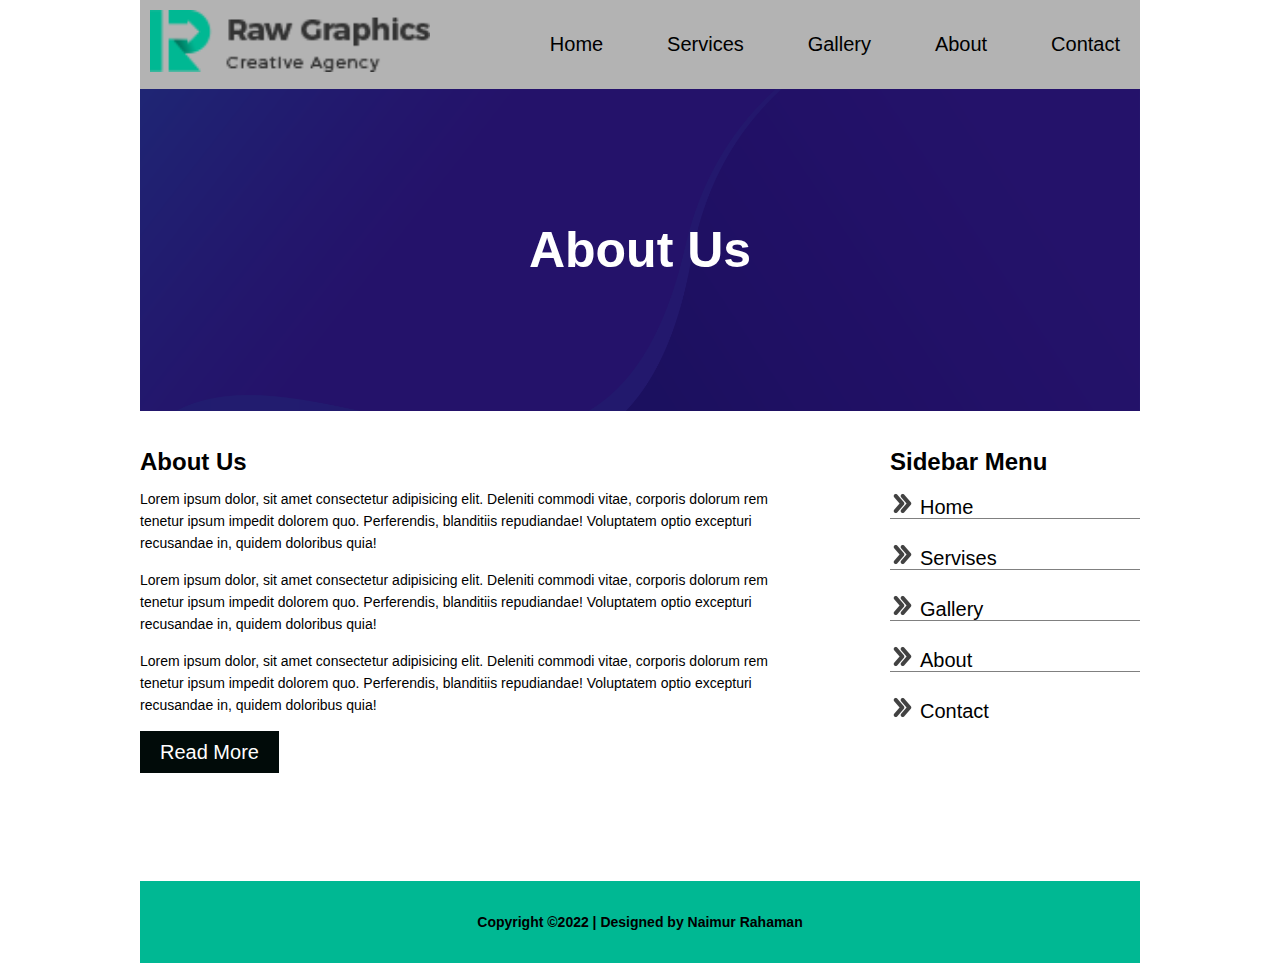
==== about.html @ bb35e5f0 "add about section" ====
<!DOCTYPE html>
<html lang="en">

<head>
    <meta charset="UTF-8">
    <meta http-equiv="X-UA-Compatible" content="IE=edge">
    <meta name="viewport" content="width=device-width, initial-scale=1.0">
    <title>About | Random Project</title>
    <!-- Stylesheet -->
    <link rel="stylesheet" href="css/style.css">
</head>

<body>
    <!-- header start here -->
    <header>
        <div class="menu-bar">
            <div class="logo">
                <a href="">
                    <img src="images/logo.png" alt="Logo">
                </a>
            </div>
            <div class="menu">
                <ul>
                    <li><a href="index.html">Home</a></li>
                    <li><a href="#services">Services</a></li>
                    <li><a href="#gallery">Gallery</a></li>
                    <li><a href="about.html">About</a></li>
                    <li><a href="">Contact</a></li>
                </ul>
            </div>
        </div>
        <div class="page-banner" style="background-image: url('images/bannr.png');">
            <h2>About Us</h2>
        </div>


        <!-- header end -->

        <!-- main start here -->
        <main>

            <!-- About with menu Start-->
            <div class="about-menu" id="about">
                <!-- About start here -->
                <div class="about">
                    <h4>About Us</h4>
                    <p>Lorem ipsum dolor, sit amet consectetur adipisicing elit. Deleniti commodi vitae, corporis
                        dolorum rem tenetur ipsum impedit dolorem quo. Perferendis, blanditiis repudiandae! Voluptatem
                        optio excepturi recusandae in, quidem doloribus quia!</p>
                    <p>Lorem ipsum dolor, sit amet consectetur adipisicing elit. Deleniti commodi vitae, corporis
                        dolorum rem tenetur ipsum impedit dolorem quo. Perferendis, blanditiis repudiandae! Voluptatem
                        optio excepturi recusandae in, quidem doloribus quia!</p>
                    <p>Lorem ipsum dolor, sit amet consectetur adipisicing elit. Deleniti commodi vitae, corporis
                        dolorum rem tenetur ipsum impedit dolorem quo. Perferendis, blanditiis repudiandae! Voluptatem
                        optio excepturi recusandae in, quidem doloribus quia!</p>
                    <div class="btn">
                        <a href="">read more</a>
                    </div>
                </div>
                <!-- Menu start here -->
                <div class="sidebar-menu">
                    <h4>Sidebar Menu</h4>
                    <ul>
                        <li><a href="">Home</a></li>
                        <li><a href="">Servises</a></li>
                        <li><a href="">Gallery</a></li>
                        <li><a href="">About</a></li>
                        <li><a href="">Contact</a></li>
                    </ul>
                </div>
            </div>
            <!-- About with menu End-->

        </main>
        <!-- main end -->

    </header>

    <!-- footer start here -->
    <footer>
        <div class="footer">
            <p>Copyright &copy;2022 | Designed by Naimur Rahaman </p>
        </div>

    </footer>
    <!-- footer end -->

</body>

</html>
---- css/style.css ----
/* Reset code */
*{
    margin: 0%;
    padding: 0%;
    box-sizing: border-box;
}
img{
    width: 100%;
}
.fix:before, .fix::after{
    content: "";
    display: table;
    clear: both;
}
ul{
    list-style: none;
}
.btn {
    background-color: #010b09;
    display: inline-block;
}

.btn a{
    text-decoration: none;
    width: 100%;
    height: 100%;
    padding: 10px 20px;
    font-size: 20px;
    color: white;
    text-transform: capitalize;
    display: block;
    position: relative;
    overflow: hidden;
    z-index: 2;
}
.btn a::before{
    position: absolute;
    content: "";
    width: 100%;
    height: 100%;
    background-color: orange;
    opacity: 30%;
    right: 100%;
    top: 0%;
    transition: .2s;
    z-index: -1;
}
.btn a:hover::before{
    right: 0%;
}

body{
    font-family: Arial, Helvetica, sans-serif;
    font-size: 14px;
    line-height: 22px;
    width: 1000px;
    margin: 0% auto;
}

/* Header Start here */
header{}
/* Navbar Start here */
.menu-bar {
    background-color: rgb(179, 179, 179);
    width: 100%;
    height: 89px;
    position: sticky;
    top: 0;
    z-index: 9999999;
}
.logo{
    width: 300px;
    float: left;
    padding: 10px;
    margin-right: 30px;
}
.logo a{}
.logo a img{}
.menu {
    width: 670px;
    float: right;
}
.menu ul {
    text-align: right;
}
.menu ul li {
    display: inline-block;
    margin-right: 20px;
}
.menu ul li:last-child{
    margin-right: 0%;
}
.menu ul li a {
    color: black;
    text-decoration: none;
    padding: 10px 20px;
    display: block;
    margin-top: 23px;
    font-size: 20px;
    transition: .3s;
}
.menu ul li a:hover{
    background-color: rgb(7, 197, 156);
    color: black;
}
/* Navbar end */

/* Banner start */
.header-banner{}
.banner{
    width: 100%;
    position: relative;

}
.banner img {
    width: 100%;
    height: 400px;
    
}
.banner::before{
    position: absolute;
    content: "Welcome to Raw Graphics";
    font-size: 27px;
    font-weight: 700;
    width: 350px;
    color: white;
    left: 50%;
    top: 50%;
    transform: translate(-50%, -50%);
}
/* Banner end */

/* Exclusiv Service start */
.services {
    width: 100%;
    margin: 20px 0;
}
.exclusive-service {
    margin: 35px 0;
    text-align: center;
    font-size: 24px;
}
.exclusive-service h2{}
.service{}

.single-service {
    width: 317px;
    padding: 10px 10px 25px 10px;
    background-color: #00b893;
    display: inline-block;
    margin-right: 20px;
    border: 2px solid white;
    transition: .5s;
}
.single-service:hover{
    transform: scale(1.1);
}
.single-service:last-child{
    margin-right: 0%;
}
.single-service img{}

.single-service h4 {
    font-size: 18px;
    padding: 10px 0;
}
.single-service p {
    text-align: justify;
    margin-bottom: 20px;
}
/* Exclusive Service end */

/* Photo Gallery Start */
.photo-gallery {
    width: 100%;
    margin: 20px 0;
    padding: 40px 0;
}
.photo-gallery h2 {
    text-align: center;
    font-size: 24px;
    font-weight: bold;
}
.single-photo {
    width: 320px;
    height: 300px;
    margin: 20px 20px 5px 0;
    border-radius: 8px;
    box-shadow: 2px 2px 5px gray;
    float: left;
    position: relative;
    overflow: hidden;
}
.single-photo::before{
    position: absolute;
    content: "";
    width: 100%;
    height: 100%;
    background-color: black;
    opacity: 50%;
    left: 0%;
    top: 100%;
    transition: .5s;
}
.single-photo:hover::before{
    top: 0%;
}
.photo-details{
    position: absolute;
    width: 100%;
    height: 100%;
    padding: 20px;
    color: white;
    display: flex;
    flex-direction: column;
    justify-content: center;
    align-items: center;
    text-align: justify;
    right: 100%;
    top: 0%;
    transition: .7s;
}
.single-photo:hover .photo-details{
    right: 0%;
}
.photo-details h4{
    font-size: 20px;
}
.single-photo:nth-child(4), .single-photo:nth-child(7), .single-photo:nth-child(10){
    margin-right: 0%;
}
.single-photo img {
    width: 100%;
    height: 300px;
}

/* Photo Gallery End */


/* About with menu start */

/*----------------------------
-------- About -----------------*/
.about-menu {
    margin-bottom: 20px;
    padding: 40px 0;
    width: 100%;
    height: 450px;
}
.about {
    float: left;
    width: 675px;
}
.about h4, .sidebar-menu h4 {
    margin-bottom: 15px;
    font-size: 24px;
    font-weight: bold;
}
.about p{
    margin-bottom: 15px;
}
.about a{}

/*-------------------------
----------- Sidebar Menu -----------------*/
.sidebar-menu {
    float: right;
    width: 250px;
    margin-left: 75px;
}
.sidebar-menu ul {
    padding-bottom: 20px;
}
.sidebar-menu ul li {
    margin-bottom: 20px;
    background-image: url('../images/arrow.png');
    background-position: left;
    background-repeat: no-repeat;
    background-size: 25px;
    border-bottom: 1px solid gray;
}
.sidebar-menu ul li:last-child{
    border: none;
}
.sidebar-menu ul li a {
    text-decoration: none;
    color: black;
    font-size: 20px;
    display: block;
    padding: 8px 0 0 30px;
    
}

.sidebar-menu ul li a:hover{
    color: tomato;
}


/* About with menu end */

/* Footer Start here */
.footer {
    margin-top: 20px;
    background-color: #00b893;
    width: 100%;
}
.footer p {
    text-align: center;
    font-weight: 600;
    padding: 30px 0;
}

/*------------------------------- 
--------------About us ----------------------*/
.page-banner {
    background-repeat: no-repeat;
    background-position: center;
    background-size: cover;
    position: relative;
}
.page-banner:before {
    position: absolute;
    content: "";
    width: 100%;
    height: 100%;
    left: 0;
    top: 0;
    background-color: black;
    opacity: 30%;
    z-index: -1;
}
.page-banner h2 {
    text-align: center;
    color: white;
    font-size: 50px;
    padding: 150px 0;
    z-index: 2;
}
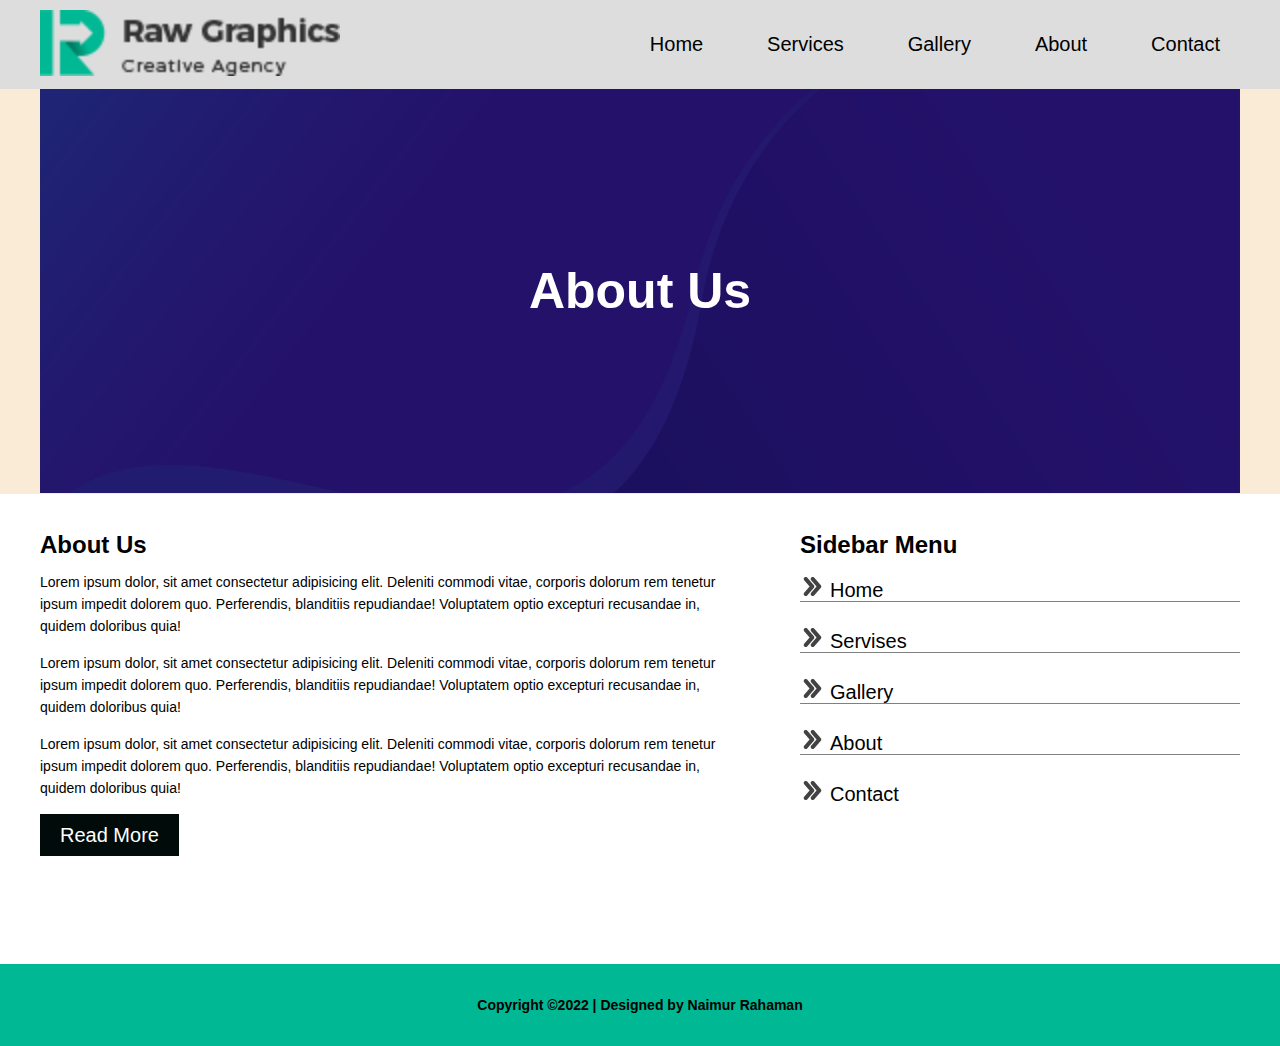
==== commit 6af5b1cf: "updated responsive" ====
--- a/about.html
+++ b/about.html
@@ -12,33 +12,39 @@
 
 <body>
     <!-- header start here -->
-    <header>
-        <div class="menu-bar">
-            <div class="logo">
-                <a href="">
-                    <img src="images/logo.png" alt="Logo">
-                </a>
+    <div class="header-area">
+        <!-- header start here -->
+        <header class="area">
+            <div class="menu-bar">
+                <div class="logo">
+                    <a href="">
+                        <img src="images/logo.png" alt="Logo">
+                    </a>
+                </div>
+                <div class="menu">
+                    <ul>
+                        <li><a href="index.html">Home</a></li>
+                        <li><a href="services.html">Services</a></li>
+                        <li><a href="gallery.html">Gallery</a></li>
+                        <li><a href="about.html">About</a></li>
+                        <li><a href="contact.html">Contact</a></li>
+                    </ul>
+                </div>
             </div>
-            <div class="menu">
-                <ul>
-                    <li><a href="index.html">Home</a></li>
-                    <li><a href="#services">Services</a></li>
-                    <li><a href="#gallery">Gallery</a></li>
-                    <li><a href="about.html">About</a></li>
-                    <li><a href="">Contact</a></li>
-                </ul>
+        </header>
+
+    </div>
+
+    <div class="banner-area">
+        <div class="area">
+            <div class="about-banner" style="background-image: url('images/bannr.png');">
+                <h2>About Us</h2>
             </div>
         </div>
-        <div class="page-banner" style="background-image: url('images/bannr.png');">
-            <h2>About Us</h2>
-        </div>
+    </div>
 
-
-        <!-- header end -->
-
-        <!-- main start here -->
-        <main>
-
+    <div class="about-area">
+        <div class="area">
             <!-- About with menu Start-->
             <div class="about-menu" id="about">
                 <!-- About start here -->
@@ -62,19 +68,17 @@
                     <h4>Sidebar Menu</h4>
                     <ul>
                         <li><a href="">Home</a></li>
-                        <li><a href="">Servises</a></li>
-                        <li><a href="">Gallery</a></li>
-                        <li><a href="">About</a></li>
+                        <li><a href="#services">Servises</a></li>
+                        <li><a href="#gallery">Gallery</a></li>
+                        <li><a href="#about">About</a></li>
                         <li><a href="">Contact</a></li>
                     </ul>
                 </div>
             </div>
             <!-- About with menu End-->
+        </div>
+    </div>
 
-        </main>
-        <!-- main end -->
-
-    </header>
 
     <!-- footer start here -->
     <footer>
--- a/css/style.css
+++ b/css/style.css
@@ -53,15 +53,23 @@
     font-family: Arial, Helvetica, sans-serif;
     font-size: 14px;
     line-height: 22px;
-    width: 1000px;
+}
+.area{
+    
+    width: 1200px;
     margin: 0% auto;
-}
+
+}
+.header-area{
+    background-color: #ddd;
+}
+
 
 /* Header Start here */
-header{}
+
 /* Navbar Start here */
 .menu-bar {
-    background-color: rgb(179, 179, 179);
+    background-color: #ddd;
     width: 100%;
     height: 89px;
     position: sticky;
@@ -71,7 +79,7 @@
 .logo{
     width: 300px;
     float: left;
-    padding: 10px;
+    padding: 10px 0;
     margin-right: 30px;
 }
 .logo a{}
@@ -106,6 +114,10 @@
 /* Navbar end */
 
 /* Banner start */
+.banner-area{
+    background-color: antiquewhite;
+    height: 405px;
+}
 .header-banner{}
 .banner{
     width: 100%;
@@ -117,12 +129,14 @@
     height: 400px;
     
 }
-.banner::before{
+.banner::before {
     position: absolute;
     content: "Welcome to Raw Graphics";
-    font-size: 27px;
+    text-transform: capitalize;
+    font-size: 50px;
     font-weight: 700;
-    width: 350px;
+    font-family: cursive;
+    width: 640px;
     color: white;
     left: 50%;
     top: 50%;
@@ -131,31 +145,39 @@
 /* Banner end */
 
 /* Exclusiv Service start */
+.service-area{
+    background-image: url('../images/p-7.jpg');
+    background-repeat: no-repeat;
+    background-position: center;
+    background-size: cover;
+}
 .services {
     width: 100%;
-    margin: 20px 0;
+    margin: 40px 0;
 }
 .exclusive-service {
     margin: 35px 0;
     text-align: center;
     font-size: 24px;
+    color: white;
 }
 .exclusive-service h2{}
 .service{}
 
 .single-service {
-    width: 317px;
-    padding: 10px 10px 25px 10px;
+    width: 344px;
+    padding: 10px 10px 10px 10px;
     background-color: #00b893;
     display: inline-block;
-    margin-right: 20px;
+    margin-right: 80px;
+    margin-bottom: 20px;
     border: 2px solid white;
     transition: .5s;
 }
 .single-service:hover{
     transform: scale(1.1);
 }
-.single-service:last-child{
+.single-service:nth-child(3), .single-service:nth-child(6){
     margin-right: 0%;
 }
 .single-service img{}
@@ -171,6 +193,12 @@
 /* Exclusive Service end */
 
 /* Photo Gallery Start */
+.photo-area{
+    background-image: url('../images/p-9.jpg');
+    background-repeat: no-repeat;
+    background-position: center;
+    background-size: cover;
+}
 .photo-gallery {
     width: 100%;
     margin: 20px 0;
@@ -178,13 +206,14 @@
 }
 .photo-gallery h2 {
     text-align: center;
-    font-size: 24px;
+    font-size: 30px;
     font-weight: bold;
+    color: white;
 }
 .single-photo {
-    width: 320px;
+    width: 340px;
     height: 300px;
-    margin: 20px 20px 5px 0;
+    margin: 20px 90px 5px 0;
     border-radius: 8px;
     box-shadow: 2px 2px 5px gray;
     float: left;
@@ -249,7 +278,7 @@
 }
 .about {
     float: left;
-    width: 675px;
+    width: 680px;
 }
 .about h4, .sidebar-menu h4 {
     margin-bottom: 15px;
@@ -265,7 +294,7 @@
 ----------- Sidebar Menu -----------------*/
 .sidebar-menu {
     float: right;
-    width: 250px;
+    width: 440px;
     margin-left: 75px;
 }
 .sidebar-menu ul {
@@ -311,14 +340,14 @@
 }
 
 /*------------------------------- 
---------------About us ----------------------*/
-.page-banner {
+--------------| About us | Exclusive Services | Photo Gallery | ----------------------*/
+.about-banner,.our-services, .gallery-banner {
     background-repeat: no-repeat;
     background-position: center;
     background-size: cover;
     position: relative;
 }
-.page-banner:before {
+.about-banner:before, .our-services::before, .gallery-banner::before {
     position: absolute;
     content: "";
     width: 100%;
@@ -329,11 +358,67 @@
     opacity: 30%;
     z-index: -1;
 }
-.page-banner h2 {
+.about-banner h2, .our-services h2, .gallery-banner h2 {
     text-align: center;
     color: white;
     font-size: 50px;
-    padding: 150px 0;
+    padding: 191px 0;
     z-index: 2;
 }
 
+/* Contact us */
+.contact-area{
+    background-color: floralwhite;
+}
+.contact-address {
+    width: 100%;
+    margin: 30px 0;
+    padding: 20px 0;
+}
+.contact-address h2 {
+    text-align: center;
+    font-size: 30px;
+    font-family: serif;
+    padding-bottom: 25px;
+}
+/* contact form */
+.form {
+    width: 670px;
+    float: left;
+    margin-right: 10px;
+}
+.form h4, .address h4 {
+    padding: 20px 0;
+    font-size: 22px;
+    text-transform: capitalize;
+}
+.form input {
+    width: 100%;
+    padding: 10px 10px;
+    margin-bottom: 15px;
+    border: 2px solid black;
+}
+textarea {
+    width: 100%;
+    padding: 10px;
+    border: 2px solid black;
+}
+/* Address */
+.address {
+    width: 400px;
+    float: right;
+}
+.address ul {
+    padding: 15px 0;
+}
+.address ul li {
+    padding: 10px 0;
+    font-size: 20px;
+    border-bottom: 1px solid gray;
+}
+.span {
+    font-weight: bold;
+    font-style: italic;
+}
+
+
